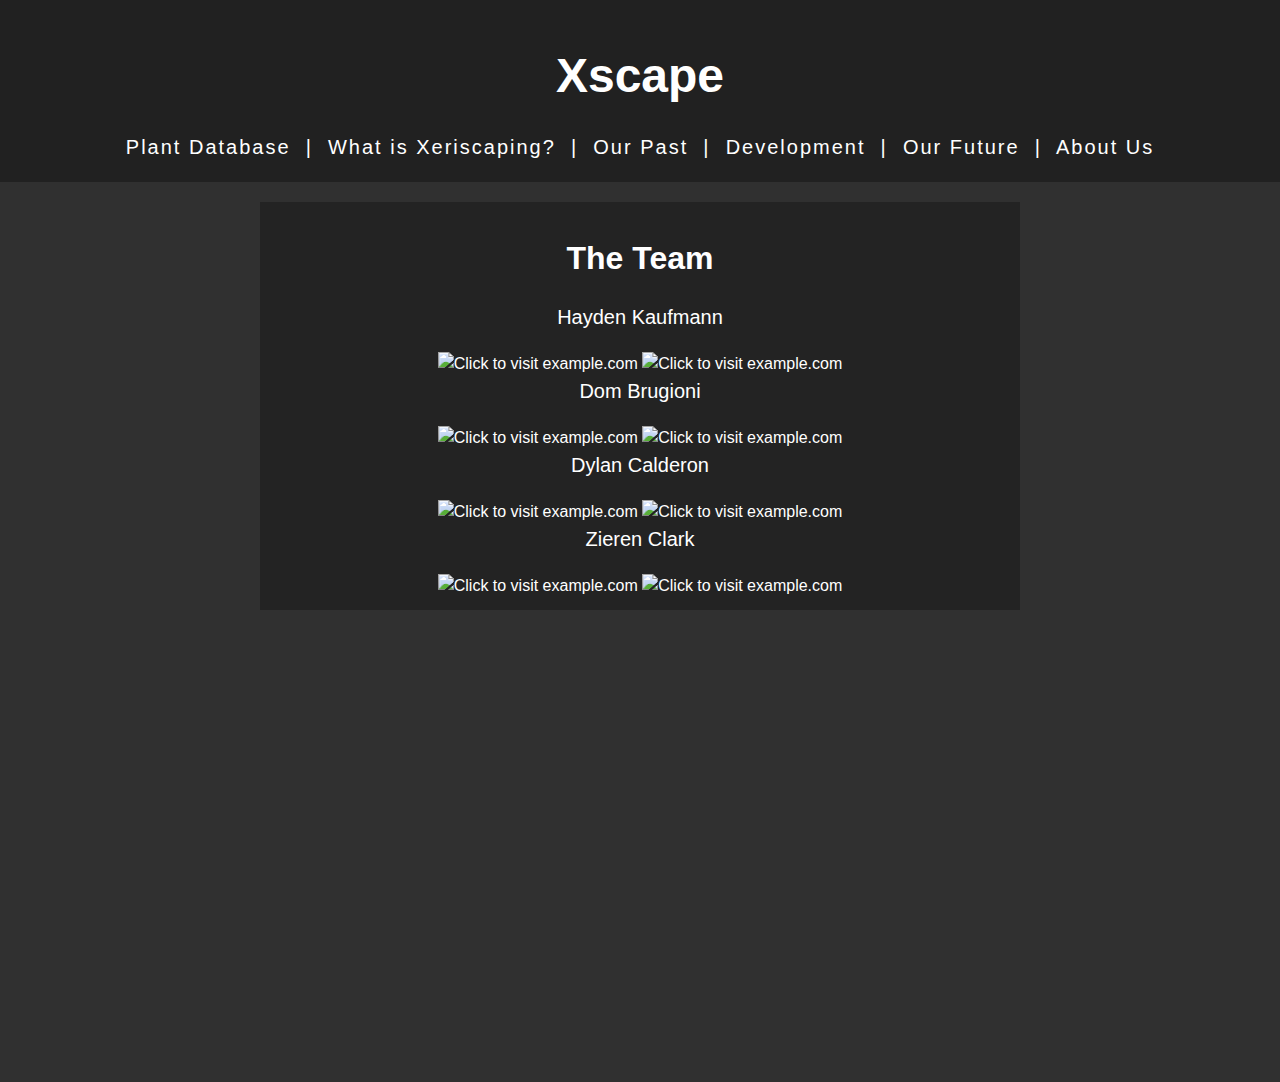
==== AboutUs.html @ 74ab0744 "Added files" ====
<!DOCTYPE html>
<html>
  <head>
    <meta name="viewport" content="width=device-width, initial-scale=1.0">
    <meta charset="UTF-8">
    <html lang="en">
    <title>Xscape</title>
    <link rel="stylesheet" href="styles.css">

    <link rel="icon" type="image/png" sizes="32x32" href="https://i.ibb.co/GnKVjZ5/favicon-32x32.png">
    <link rel="icon" type="image/png" sizes="16x16" href="https://i.ibb.co/mhR0CLd/favicon-16x16.png">
  </head>
  <body onload="displayPlant()"></body>
  <body>
    <header>
      <h1 style="font-size: 48px; font-weight: bold; font-family: Arial, sans-serif; text-align: center;">Xscape</h1>
      <nav style="font-size: 20px; letter-spacing: 2px;">
        <a href="index.html">Plant Database</a> &nbsp;|&nbsp;
        <a href="Xeriscaping.html">What is Xeriscaping?</a> &nbsp;|&nbsp;
        <a href="Past.html">Our Past</a> &nbsp;|&nbsp;
        <a href="Current.html">Development</a> &nbsp;|&nbsp;
        <a href="Future.html">Our Future</a> &nbsp;|&nbsp;
        <a href="AboutUs.html">About Us</a>
    </nav>
    </header>
    <main>
      <div style="border: 2px solid rgb(35, 35, 35); padding: 10px; background-color: rgb(35, 35, 35);">
        <h1 style="text-align: center;">The Team</h1>

        <p style="text-align: center; font-size: 20px">Hayden Kaufmann</p>
        <div style="text-align: center;">
          <a href="https://github.com/HaydenKaufmann">
            <img src="https://cdn.freebiesupply.com/logos/large/2x/github-icon-logo-png-transparent.png" alt="Click to visit example.com" style="width: 100px;">
          </a>

          <a href="https://www.linkedin.com/in/hayden-kaufmann-048a96271/">
            <img src="https://myclouddoor.com/wp-content/uploads/2019/11/Linkedin-logo.png" alt="Click to visit example.com" style="width: 180px;">
          </a>
        </div>

          <p style="text-align: center; font-size: 20px">Dom Brugioni</p>
          <div style="text-align: center;">
            <a href="https://github.com/dombrugi">
              <img src="https://cdn.freebiesupply.com/logos/large/2x/github-icon-logo-png-transparent.png" alt="Click to visit example.com" style="width: 100px;">
            </a>
  
            <a href="https://www.linkedin.com/in/dom-brugioni-2b5052255">
              <img src="https://myclouddoor.com/wp-content/uploads/2019/11/Linkedin-logo.png" alt="Click to visit example.com" style="width: 180px;">
            </a>
          </div>

            <p style="text-align: center; font-size: 20px">Dylan Calderon</p>
            <div style="text-align: center;">
            <a href="Me.html">
              <img src="https://cdn.freebiesupply.com/logos/large/2x/github-icon-logo-png-transparent.png" alt="Click to visit example.com" style="width: 100px;">
            </a>
            
              <a href="https://www.linkedin.com/in/dylan-calderon-2b1b54212/">
                <img src="https://myclouddoor.com/wp-content/uploads/2019/11/Linkedin-logo.png" alt="Click to visit example.com" style="width: 180px;">
              </a>
            </div>

            <p style="text-align: center; font-size: 20px">Zieren Clark</p>
            <div style="text-align: center;">
            <a href="Me.html">
              <img src="https://cdn.freebiesupply.com/logos/large/2x/github-icon-logo-png-transparent.png" alt="Click to visit example.com" style="width: 100px;">
            </a>
  
            <a href="Me.html">
              <img src="https://myclouddoor.com/wp-content/uploads/2019/11/Linkedin-logo.png" alt="Click to visit example.com" style="width: 180px;">
            </a>
          </div>

      </div>
    </main>
  </body>
</html>
---- styles.css ----
/* Reset default styles */
* {
  margin: 0;
  padding: 0;
  box-sizing: border-box;
}

/* Set default font styles */
html, body {
  font-family: Arial, sans-serif;
  font-size: 16px;
  line-height: 1.5;
}

/* Set background color and text color */
body {
  background-color: #303030;
  color: #FFFFFF;
}

/* Set header styles */
header {
  background-color: #212121;
  color: #FFFFFF;
  padding: 20px;
  text-align: center;
}

/* Set link styles */
a {
  color: #FFFFFF;
  text-decoration: none;
}

a:hover {
  text-decoration: underline;
}

/* Set main content styles */
main {
  max-width: 800px;
  margin: 0 auto;
  padding: 20px;
  min-height: 100vh;
}

h1, h2, h3, h4, h5, h6{
  color: #FFFFFF;
  margin: 20px 0;
}

p {
  margin: 0 0 20px;
}

ul {
  list-style-type: none;
}

.plant h1 {
  margin: 20px 0;
  display: block;
}


.plant ul {
  list-style: none;
  padding: 0;
  margin: 0;
  display: flex;
  flex-wrap: wrap;
  justify-content: center;
}

.plant li {
  margin: 10px;
  font-size: 16px;
}

.plant img {
  display: block;
  margin: auto;
}

.plant form {
  display: block;
  margin: auto;
}

/* Set footer styles */
footer {
  background-color: #212121;
  color: #FFFFFF;
  padding: 20px;
  text-align: center;
}


/* The Modal (background) */
.modal {
  display: none; 
  position: fixed;
  z-index: 1;
  left: 0;
  top: 0;
  width: 100%; 
  height: 100%; 
  overflow: auto; 
  background-color: rgb(0,0,0); 
  background-color: rgba(0,0,0,0.4); 
}

/* Modal Content/Box */
.modal-content {
  background-color: #262626;
  margin: 15% auto; /* 15% from the top and centered */
  padding: 20px;
  border: 1px solid #858585;
  width: 80%; /* Could be more or less, depending on screen size */
  /*float: left;*/
}

/* The Close Button */
.close {
  color: #aaa;
  float: right;
  font-size: 28px;
  font-weight: bold;
}

.close:hover,
.close:focus {
  color: black;
  text-decoration: none;
  cursor: pointer;
}

.modalButton{
  background-color: #262626;
  color: white;
  padding: 10px 20px;
  border: none;
  border-radius: 4px;
  font-size: 16px;
  font-weight: bold;
  text-transform: uppercase;
  cursor: pointer;
  box-shadow: 0 2px 4px rgba(0,0,0,0.2);
  transition: all 0.3s ease-in-out;
}
  
  .modalButton:hover{
    background-color: #191919;
    box-shadow: 0 4px 8px rgba(0,0,0,0.2);
  }

  .smaller-header {
    font-size: 1.5em; /* You can adjust this value as needed */
  }

  #button-container {
  display: flex;
  flex-wrap: wrap;
  justify-content: center;
  gap: 10px;
}

.middle {
  text-align: center;
}

button {
  background-color: #525252;
  border: none;
  border-radius: 5px;
  color: #fff;
  cursor: pointer;
  font-size: 1rem;
  padding: 5px 10px;
  text-align: center;
  text-decoration: none;
  text-transform: uppercase;
}
button:hover {
  background-color: #292929;
}

.center-container {
  display: flex;
  flex-direction: column;
  align-items: center;
  gap: 10px;
}

label {
  font-size: 25px;
}

.feeling-lucky-button {
  font-size: 16px;
  padding: 8px 12px;
  border: none;
  border-radius: 4px;
  background-color: #175b19;
  color: white;
  cursor: pointer;
}

.feeling-lucky-button:hover {
  background-color: #0b380d;
}

.feeling-lucky-button:active {
  background-color: #0b380d;
}
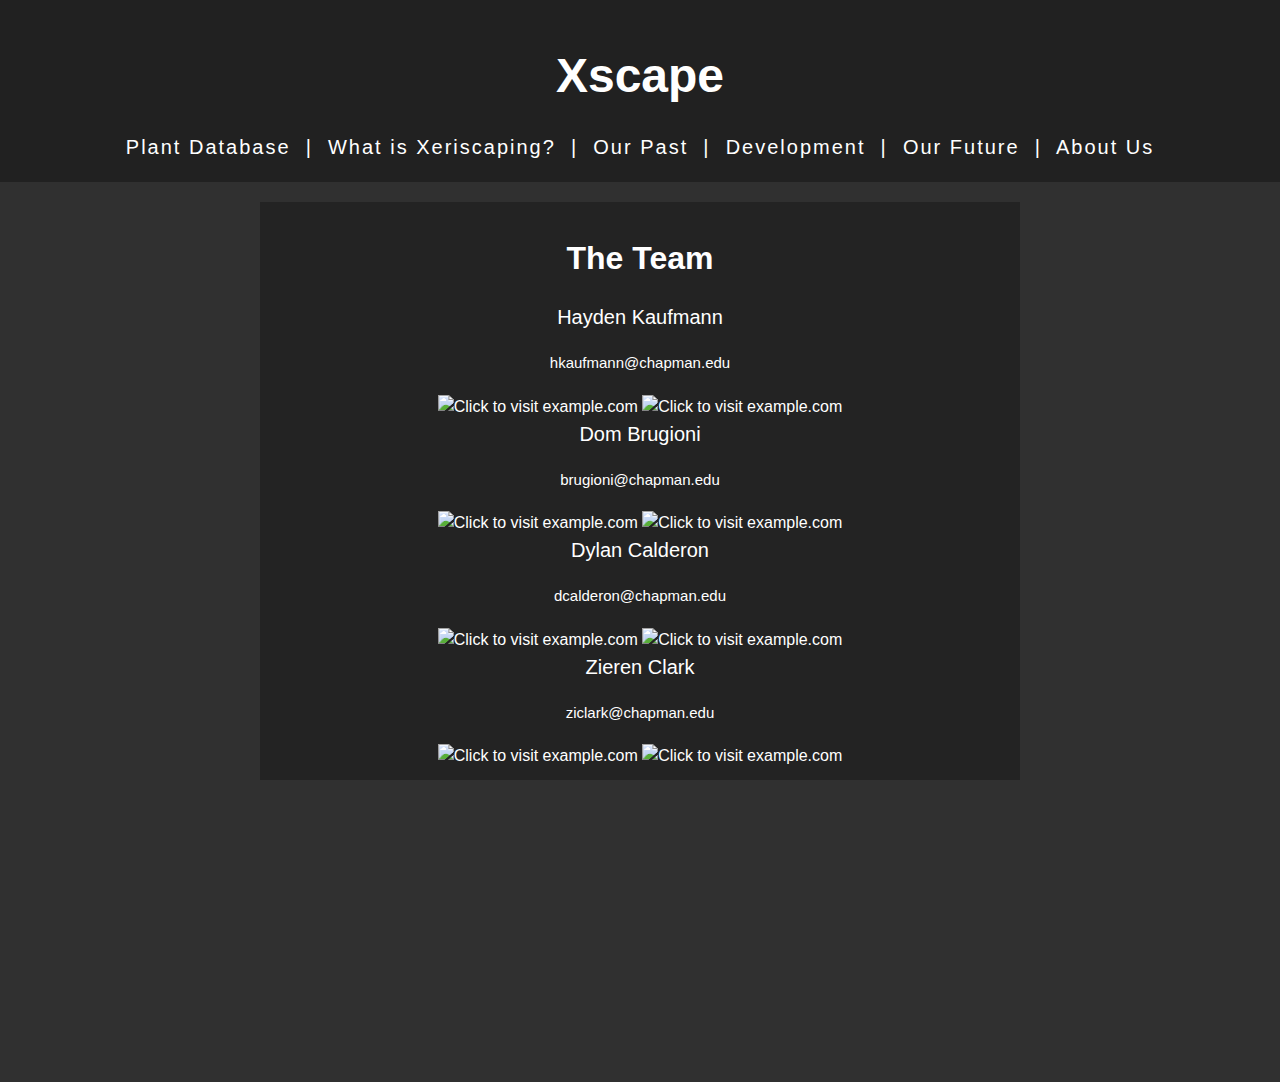
==== commit 19c2a68b: "Updating to newest version" ====
--- a/AboutUs.html
+++ b/AboutUs.html
@@ -28,6 +28,7 @@
         <h1 style="text-align: center;">The Team</h1>
 
         <p style="text-align: center; font-size: 20px">Hayden Kaufmann</p>
+        <p style="text-align: center; font-size: 15px">hkaufmann@chapman.edu</p>
         <div style="text-align: center;">
           <a href="https://github.com/HaydenKaufmann">
             <img src="https://cdn.freebiesupply.com/logos/large/2x/github-icon-logo-png-transparent.png" alt="Click to visit example.com" style="width: 100px;">
@@ -39,6 +40,7 @@
         </div>
 
           <p style="text-align: center; font-size: 20px">Dom Brugioni</p>
+          <p style="text-align: center; font-size: 15px">brugioni@chapman.edu</p>                    
           <div style="text-align: center;">
             <a href="https://github.com/dombrugi">
               <img src="https://cdn.freebiesupply.com/logos/large/2x/github-icon-logo-png-transparent.png" alt="Click to visit example.com" style="width: 100px;">
@@ -50,6 +52,7 @@
           </div>
 
             <p style="text-align: center; font-size: 20px">Dylan Calderon</p>
+            <p style="text-align: center; font-size: 15px">dcalderon@chapman.edu</p>          
             <div style="text-align: center;">
             <a href="Me.html">
               <img src="https://cdn.freebiesupply.com/logos/large/2x/github-icon-logo-png-transparent.png" alt="Click to visit example.com" style="width: 100px;">
@@ -61,12 +64,13 @@
             </div>
 
             <p style="text-align: center; font-size: 20px">Zieren Clark</p>
+            <p style="text-align: center; font-size: 15px">ziclark@chapman.edu</p>          
             <div style="text-align: center;">
             <a href="Me.html">
               <img src="https://cdn.freebiesupply.com/logos/large/2x/github-icon-logo-png-transparent.png" alt="Click to visit example.com" style="width: 100px;">
             </a>
   
-            <a href="Me.html">
+            <a href="https://www.linkedin.com/in/zieren-clark-b06049274/">
               <img src="https://myclouddoor.com/wp-content/uploads/2019/11/Linkedin-logo.png" alt="Click to visit example.com" style="width: 180px;">
             </a>
           </div>
